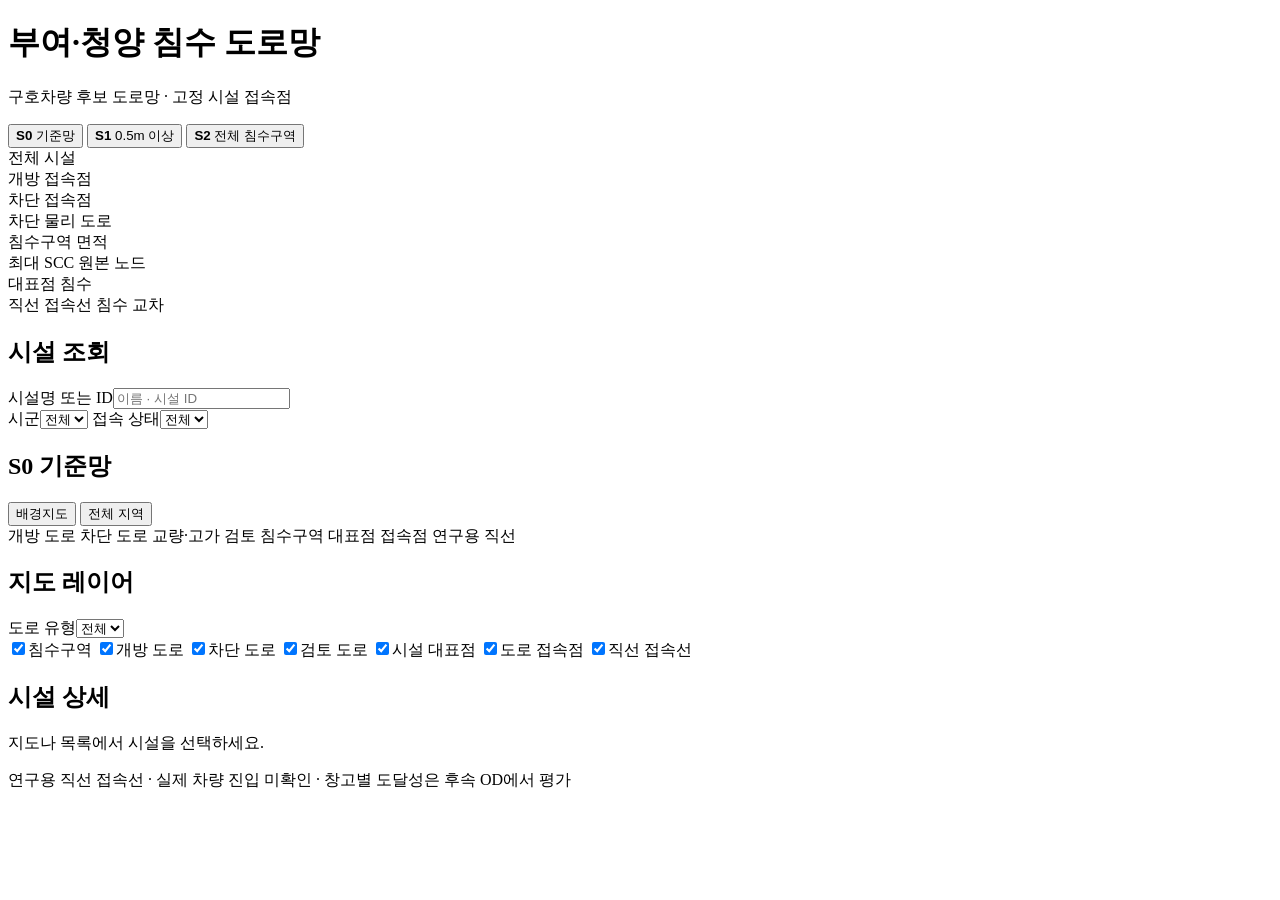
==== scripts/team_share_viewer/index.html @ f666c418 "Build verified team-share maps and packages" ====
<!doctype html>
<html lang="ko">
<head>
<meta charset="utf-8">
<meta name="viewport" content="width=device-width, initial-scale=1">
<title>부여·청양 침수 도로망</title>
<style>@@LEAFLET_CSS@@</style>
<style>@@VIEWER_CSS@@</style>
</head>
<body>
<header class="page-head">
  <div>
    <h1>부여·청양 침수 도로망</h1>
    <p>구호차량 후보 도로망 · 고정 시설 접속점</p>
  </div>
  <div class="scenarios" role="group" aria-label="침수 시나리오">
    <button type="button" data-scenario="S0" aria-pressed="true"><strong>S0</strong> 기준망</button>
    <button type="button" data-scenario="S1" aria-pressed="false"><strong>S1</strong> 0.5m 이상</button>
    <button type="button" data-scenario="S2" aria-pressed="false"><strong>S2</strong> 전체 침수구역</button>
  </div>
</header>
<section class="summary" aria-label="시나리오 통계">
  <div><span>전체 시설</span><strong id="stat-facilities"></strong></div>
  <div class="good"><span>개방 접속점</span><strong id="stat-open"></strong></div>
  <div class="bad"><span>차단 접속점</span><strong id="stat-blocked"></strong></div>
  <div><span>차단 물리 도로</span><strong id="stat-road"></strong></div>
  <div><span>침수구역 면적</span><strong id="stat-area"></strong></div>
  <div><span>최대 SCC 원본 노드</span><strong id="stat-scc"></strong></div>
  <div><span>대표점 침수</span><strong id="stat-point"></strong></div>
  <div><span>직선 접속선 침수 교차</span><strong id="stat-line"></strong></div>
</section>
<main class="workspace">
  <aside class="panel query">
    <div class="filters">
      <div class="section-title"><h2>시설 조회</h2><span id="result-count" class="muted"></span></div>
      <label>시설명 또는 ID<input type="search" id="search" placeholder="이름 · 시설 ID"></label>
      <div class="filter-pair">
        <label>시군<select id="county"><option value="">전체</option></select></label>
        <label>접속 상태<select id="facility-state">
          <option value="">전체</option><option value="open">개방</option>
          <option value="blocked">차단</option><option value="review">검토</option>
        </select></label>
      </div>
    </div>
    <ol id="facility-list" aria-label="검색 결과"></ol>
  </aside>
  <section class="panel map-panel" aria-label="통합 지도">
    <div class="map-head">
      <h2 id="map-name">S0 기준망</h2>
      <div><button id="basemap" type="button" aria-pressed="false">배경지도</button>
        <button id="extent" type="button">전체 지역</button></div>
    </div>
    <div class="map-frame">
      <div id="map" aria-label="침수구역, 도로망 및 시설 위치"></div>
      <p id="map-message" role="status" hidden></p>
    </div>
    <div class="legend" aria-label="지도 범례">
      <span><i class="stroke open"></i>개방 도로</span>
      <span><i class="stroke blocked"></i>차단 도로</span>
      <span><i class="stroke review"></i>교량·고가 검토</span>
      <span><i class="area"></i>침수구역</span>
      <span><i class="site"></i>대표점</span>
      <span><i class="access"></i>접속점</span>
      <span><i class="connector"></i>연구용 직선</span>
    </div>
  </section>
  <aside class="side">
    <section class="panel layer-panel">
      <div class="section-title"><h2>지도 레이어</h2></div>
      <label class="type-label">도로 유형<select id="road-type"><option value="">전체</option></select></label>
      <div class="checks">
        <label><input id="layer-flood" type="checkbox" checked>침수구역</label>
        <label><input id="layer-0" type="checkbox" checked>개방 도로</label>
        <label><input id="layer-2" type="checkbox" checked>차단 도로</label>
        <label><input id="layer-1" type="checkbox" checked>검토 도로</label>
        <label><input id="layer-facility" type="checkbox" checked>시설 대표점</label>
        <label><input id="layer-access" type="checkbox" checked>도로 접속점</label>
        <label><input id="layer-connector" type="checkbox" checked>직선 접속선</label>
      </div>
      <p id="mask-notice" class="notice" hidden></p>
    </section>
    <section id="details" class="panel detail" aria-live="polite">
      <h2>시설 상세</h2>
      <p class="muted">지도나 목록에서 시설을 선택하세요.</p>
    </section>
  </aside>
</main>
<footer class="source">연구용 직선 접속선 · 실제 차량 진입 미확인 · 창고별 도달성은 후속 OD에서 평가
  <span id="mask-source" hidden> · <a href="https://www.floodmap.go.kr/natreg/" target="_blank" rel="noopener noreferrer">홍수위험지도 출처</a></span>
</footer>
<script type="application/json" id="data">@@DATA@@</script>
<script type="application/octet-stream" id="roads-S0">@@ROAD_S0@@</script>
<script type="application/octet-stream" id="roads-S1">@@ROAD_S1@@</script>
<script type="application/octet-stream" id="roads-S2">@@ROAD_S2@@</script>
<script type="application/octet-stream" id="mask-S1">@@MASK_S1@@</script>
<script type="application/octet-stream" id="mask-S2">@@MASK_S2@@</script>
<script>@@LEAFLET_JS@@
</script>
<script>@@VIEWER_JS@@
</script>
</body>
</html>
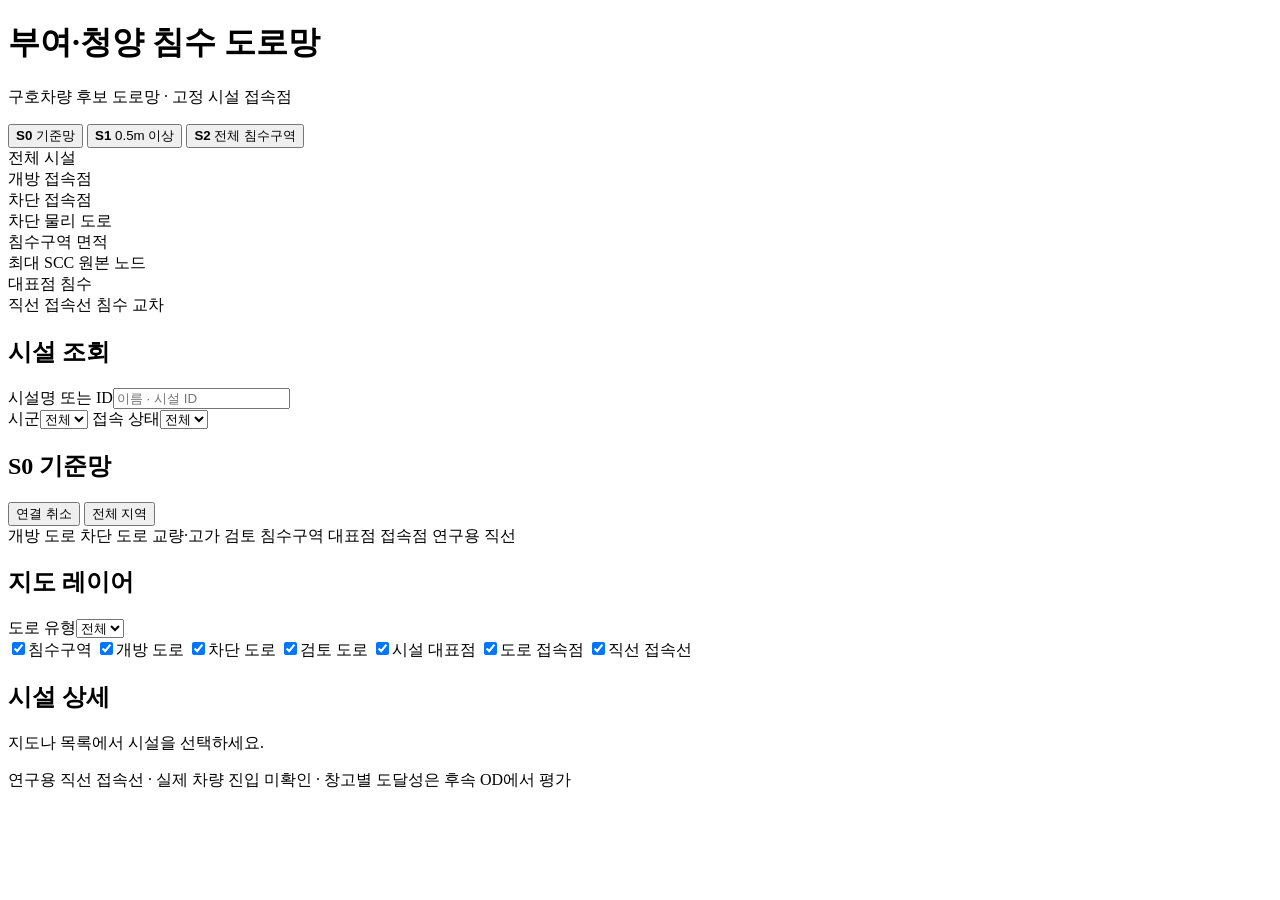
==== commit 9b22ad51: "Keep team-share basemaps usable through tile failures" ====
--- a/scripts/team_share_viewer/index.html
+++ b/scripts/team_share_viewer/index.html
@@ -47,9 +47,10 @@
   <section class="panel map-panel" aria-label="통합 지도">
     <div class="map-head">
       <h2 id="map-name">S0 기준망</h2>
-      <div><button id="basemap" type="button" aria-pressed="false">배경지도</button>
+      <div><button id="basemap" type="button" aria-pressed="true">연결 취소</button>
         <button id="extent" type="button">전체 지역</button></div>
     </div>
+    <p id="basemap-status" role="status" hidden></p>
     <div class="map-frame">
       <div id="map" aria-label="침수구역, 도로망 및 시설 위치"></div>
       <p id="map-message" role="status" hidden></p>
@@ -62,6 +63,7 @@
       <span><i class="site"></i>대표점</span>
       <span><i class="access"></i>접속점</span>
       <span><i class="connector"></i>연구용 직선</span>
+      <span id="offline-legend" hidden><i class="county-line"></i>군 경계 <i class="major-road"></i>주요 도로</span>
     </div>
   </section>
   <aside class="side">
@@ -94,7 +96,10 @@
 <script type="application/octet-stream" id="roads-S2">@@ROAD_S2@@</script>
 <script type="application/octet-stream" id="mask-S1">@@MASK_S1@@</script>
 <script type="application/octet-stream" id="mask-S2">@@MASK_S2@@</script>
+<script type="application/octet-stream" id="offline-basemap">@@BASEMAP_OFFLINE@@</script>
 <script>@@LEAFLET_JS@@
+</script>
+<script>@@BASEMAP_JS@@
 </script>
 <script>@@VIEWER_JS@@
 </script>
